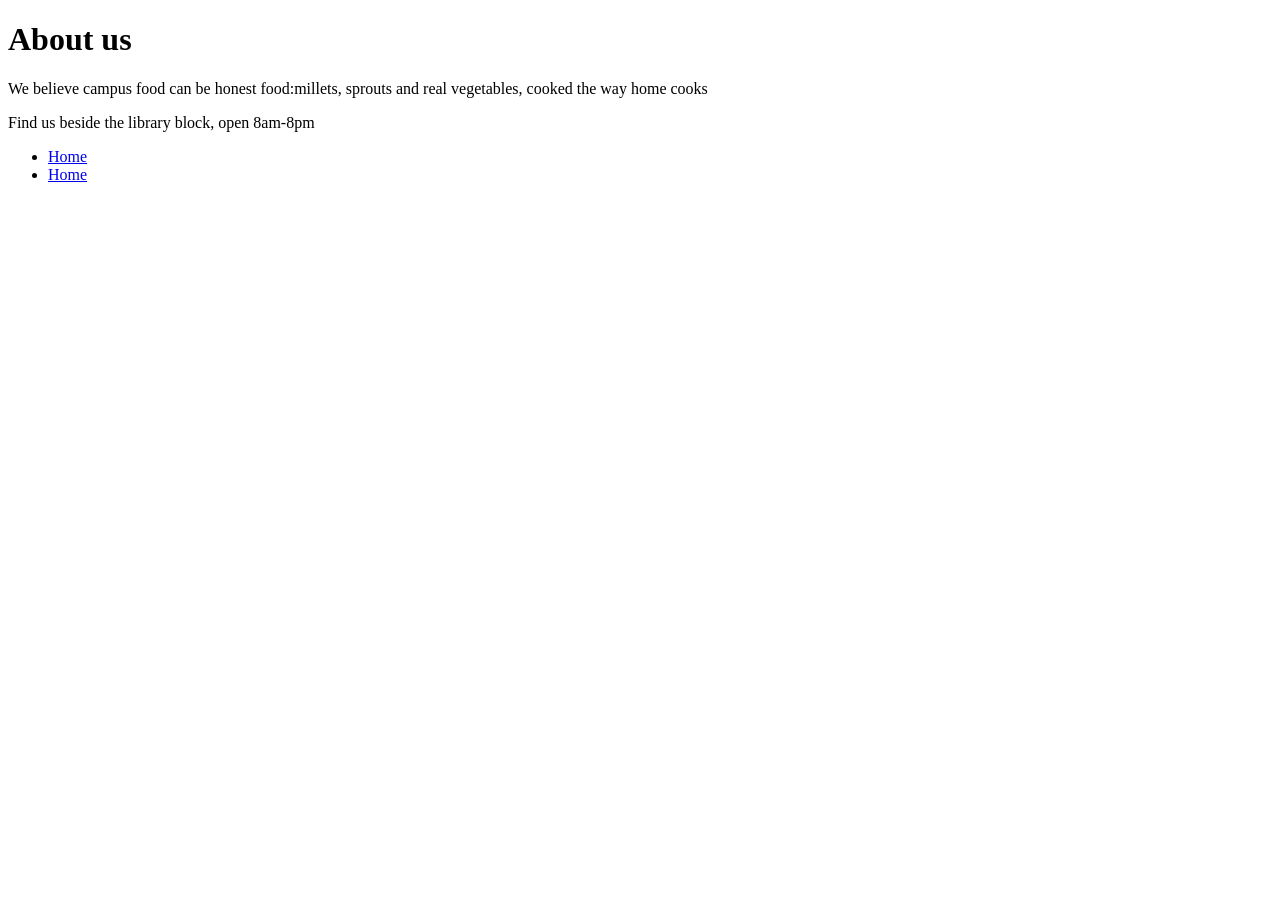
==== about.html @ 4aed6d1a "initial commit" ====
<!DOCTYPE html>
<html lang="en">
    <head>
        <meta charset="UTF-8">
        <title>Document</title>
    </head>
    <body>
        <h1>About us</h1>
        <p>We believe campus food can be honest food:millets, sprouts and real vegetables, cooked the way home cooks</p>
        <p>Find us beside the library block, open 8am-8pm</p>
        <ul>
            <li><a href="index.html">Home</a></li>
            <li><a href="menu.html">Home</a></li>
        </ul>
    </body>
</html>
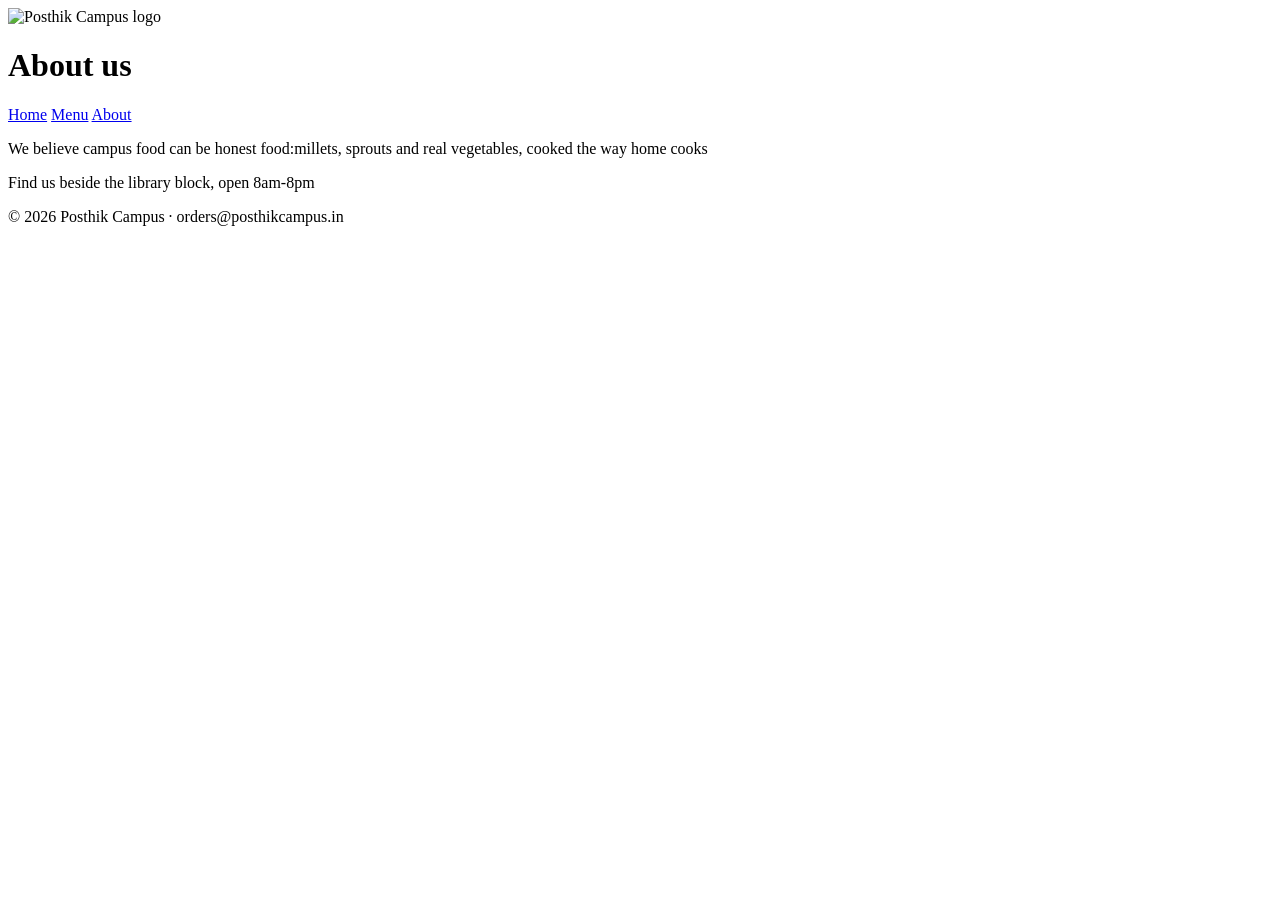
==== commit 206ddb85: "week3 updated" ====
--- a/about.html
+++ b/about.html
@@ -3,14 +3,25 @@
     <head>
         <meta charset="UTF-8">
         <title>Document</title>
+        <link rel="stylesheet" href="style.css">
     </head>
     <body>
-        <h1>About us</h1>
+        <header id="page-header">
+         <img src="images/poshtik-camous-logo.jpg" alt="Posthik Campus logo" width="90">
+         <h1>About us</h1>
+        </header>
+
+        <nav>
+            <a href="index.html">Home</a>
+            <a href="menu.html">Menu</a>
+            <a href="about.html">About</a>
+        </nav>
+        <main>
         <p>We believe campus food can be honest food:millets, sprouts and real vegetables, cooked the way home cooks</p>
         <p>Find us beside the library block, open 8am-8pm</p>
-        <ul>
-            <li><a href="index.html">Home</a></li>
-            <li><a href="menu.html">Home</a></li>
-        </ul>
+       </main>
+       <footer>
+        <p>&copy; 2026 Posthik Campus &middot; orders@posthikcampus.in</p>
+        </footer>
     </body>
 </html>
